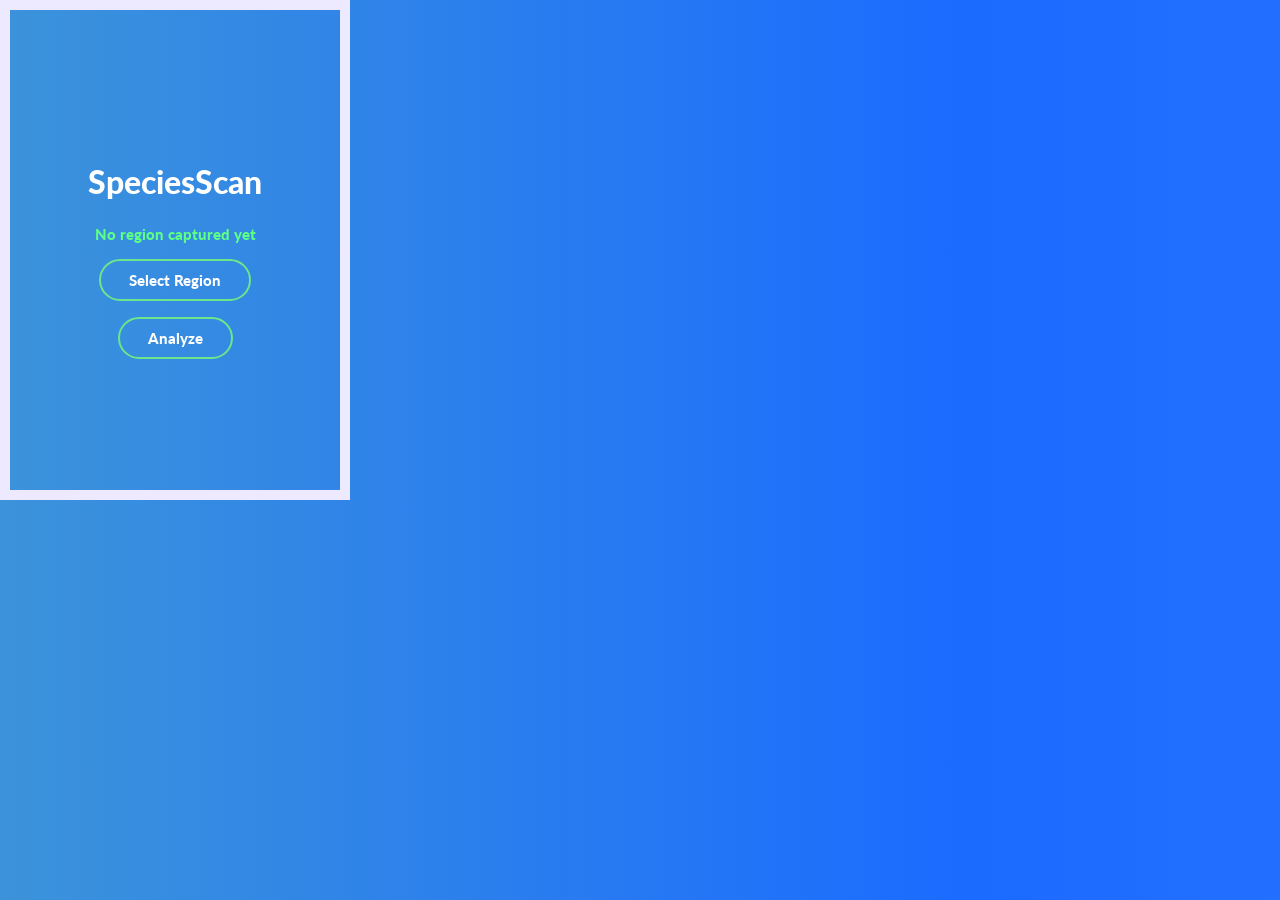
==== frontEnd/popup/popup.html @ a4eba124 "Aarush frontend stuff before Gyan's review" ====
<!DOCTYPE html>
<html lang="en">
<head>
  <meta charset="UTF-8">
  <meta name="viewport" content="width=device-width, initial-scale=1.0">
  <title>SpeciesScan</title>
  <link rel="stylesheet" href="popup.css">
  <script src="popup.js" defer></script>
</head>
<body>

  <div id="app">

    <h1>SpeciesScan</h1>

    <div id="capture-zone">
      <p id="placeholder">No region captured yet</p>
      <img id="preview-img" src="" alt="Captured region">
      <button id="captureBtn">Select Region</button>
      <button id="analyzeBtn">Analyze</button>
    </div>

  </div>

</body>
</html>
---- frontEnd/popup/popup.css ----
@import url('https://fonts.googleapis.com/css2?family=Lato:wght@400;700&display=swap');

@keyframes gradientBG {
    0%   { background-position: 0% 50%; }
    50%  { background-position: 100% 50%; }
    100% { background-position: 0% 50%; }
}

@keyframes fadeIn {
    from { opacity: 0; transform: translateY(12px); }
    to   { opacity: 1; transform: translateY(0); }
}

@keyframes fillBar {
    from { width: 0%; }
    to   { width: var(--bar-width); }
}

@keyframes spin {
    to { transform: rotate(360deg); }
}

body {
    background: linear-gradient(270deg, #49a4ee 0%,#3277ff 50%, #1b6bff 75%, #3c93da 100%);
    background-size: 300% 300%;
    width: 350px;
    height: 500px;
    animation: gradientBG 12s ease-in-out infinite;
    font-family: 'Lato', Tahoma, sans-serif;
    color: #ffffff;
    margin: 0;
    font-weight: 1000;
    padding: 20px;
    box-sizing: border-box;
    border: 10px solid #ede9fe;
    display: flex;
    flex-direction: column;
    align-items: center;
    justify-content: center;
}

.container {
    width: 100%;
    max-width: 350px;
    text-align: center;
    font-weight: 1000;
}

h1 {
    font-size: 2rem;
    font-weight: 1000;
    margin-bottom: 24px;
}



#app {
    width: 100%;
    max-width: 800px;
    text-align: center;
    animation: fadeIn 0.4s ease both;
}

#capture-zone {
    display: flex;
    flex-direction: column;
    align-items: center;
    gap: 16px;
}

#preview-img {
    display: none;
    max-width: 100%;
    border-radius: 12px;
    box-shadow: 0 4px 20px rgba(124, 58, 237, 0.2);
}

#placeholder {
    color: #5dff86;
    -webkit-background-clip: text;
    background-clip: text;
    font-size: 0.95rem;
    margin: 0;
}



.mode-toggle {
    display: flex;
    gap: 12px;
    margin-bottom: 32px;
    justify-content: center;
}


#captureBtn,
#analyzeBtn {
    padding: 10px 28px;
    border: 2px solid #6be68a;
    border-radius: 30px;
    background: transparent;
    color: #ffffff;
    font-family: inherit;
    font-size: 15px;
    font-weight: 1000;
    cursor: pointer;
    transition: background 0.2s, color 0.2s, transform 0.15s;
}

#captureBtn:hover,
#analyzeBtn:hover {
    background: #48f573;
    color: #fff;
    font-weight: 1000;
}

#captureBtn:active,
#analyzeBtn:active {
    transform: scale(0.96);
}
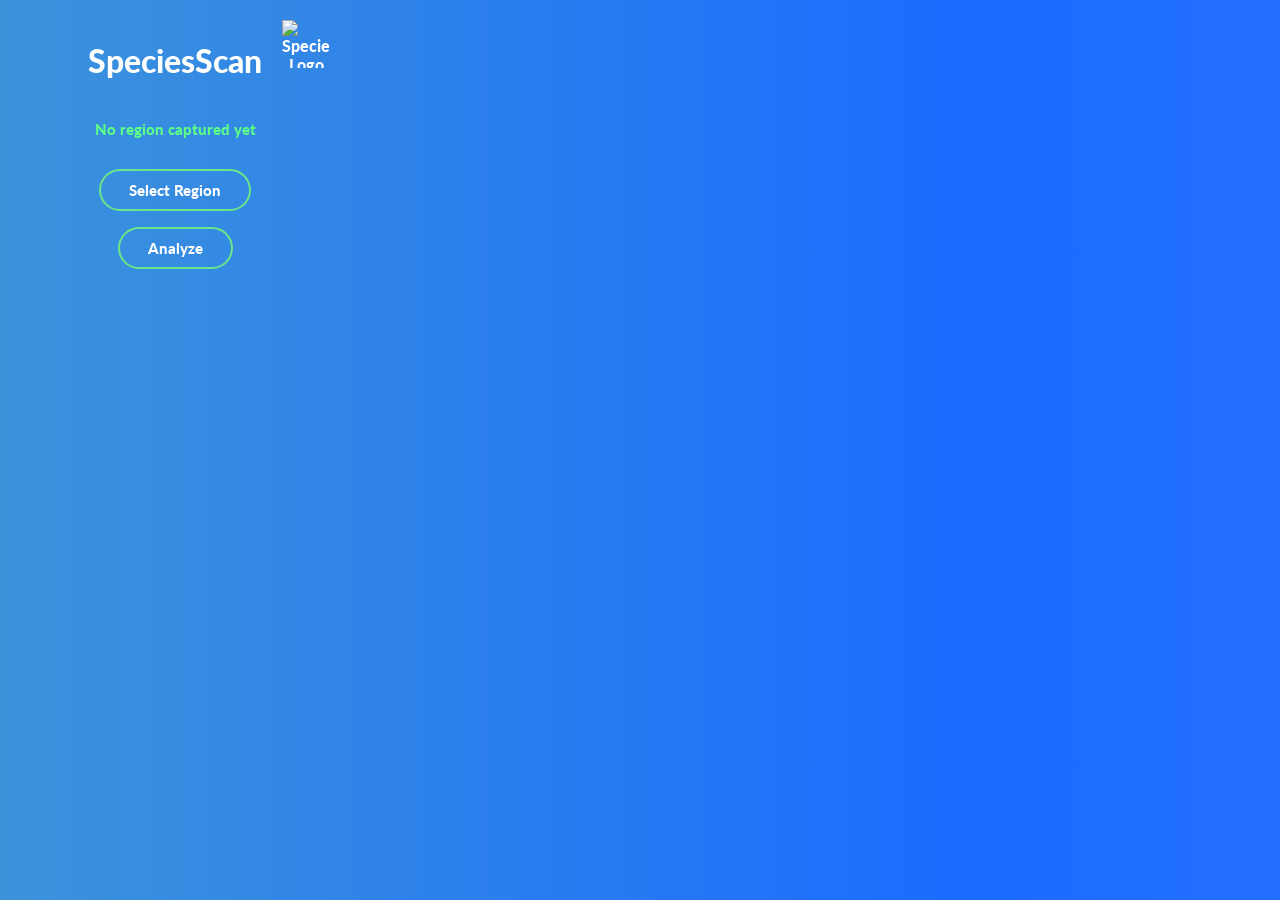
==== commit 5470acf3: "now displays results Co-authored-by: Copilot <copilot@github.com>" ====
--- a/frontEnd/popup/popup.html
+++ b/frontEnd/popup/popup.html
@@ -5,11 +5,26 @@
   <meta name="viewport" content="width=device-width, initial-scale=1.0">
   <title>SpeciesScan</title>
   <link rel="stylesheet" href="popup.css">
-  <script src="popup.js" defer></script>
+  <style>
+    #app {
+      position: relative;
+    }
+
+    #logo {
+      position: absolute;
+      top: 0;
+      right: 0;
+      width: 48px;
+      height: 48px;
+      object-fit: contain;
+    }
+  </style>
 </head>
 <body>
 
   <div id="app">
+
+    <img id="logo" src="logo.webp" alt="SpeciesScan Logo">
 
     <h1>SpeciesScan</h1>
 
@@ -22,5 +37,9 @@
 
   </div>
 
+  <div id="results"></div>
+
+  <script type="module" src="popup.js"></script>
+
 </body>
 </html>
--- a/frontEnd/popup/popup.css
+++ b/frontEnd/popup/popup.css
@@ -32,11 +32,13 @@
     font-weight: 1000;
     padding: 20px;
     box-sizing: border-box;
-    border: 10px solid #ede9fe;
+    /* border: 10px solid #ede9fe; */
     display: flex;
     flex-direction: column;
     align-items: center;
-    justify-content: center;
+    justify-content: flex-start; 
+    overflow-y: auto; 
+    overflow-x: hidden; 
 }
 
 .container {
@@ -52,13 +54,12 @@
     margin-bottom: 24px;
 }
 
-
-
 #app {
     width: 100%;
     max-width: 800px;
     text-align: center;
     animation: fadeIn 0.4s ease both;
+    flex-shrink: 0;
 }
 
 #capture-zone {
@@ -80,7 +81,7 @@
     -webkit-background-clip: text;
     background-clip: text;
     font-size: 0.95rem;
-    margin: 0;
+    margin-bottom: 15px;
 }
 
 
@@ -117,4 +118,44 @@
 #captureBtn:active,
 #analyzeBtn:active {
     transform: scale(0.96);
+}
+
+/* Styling for the Results */
+#results {
+    width: 100%;
+    display: flex;
+    flex-direction: column;
+    gap: 16px;
+    margin-top: 24px;
+    text-align: left;
+    flex-shrink: 0; /* ADDED: Stop the results wrapper from squishing */
+}
+
+.organism-displayCard {
+    background: rgba(255, 255, 255, 0.15);
+    border: 1px solid rgba(255, 255, 255, 0.3);
+    border-radius: 12px;
+    padding: 16px;
+    box-shadow: 0 4px 10px rgba(0, 0, 0, 0.1);
+    flex-shrink: 0; /* ADDED: Force the border to wrap all the text */
+    margin-bottom: 5px;
+}
+
+.organism-title {
+    margin: 0 0 12px 0;
+    font-size: 1.15rem;
+    border-bottom: 1px solid rgba(255, 255, 255, 0.3);
+    padding-bottom: 6px;
+}
+
+.trait-list {
+    margin: 0;
+    padding-left: 20px;
+    font-size: 0.9rem;
+    line-height: 1.5;
+    font-weight: normal;
+}
+
+.trait-list li {
+    margin-bottom: 8px;
 }
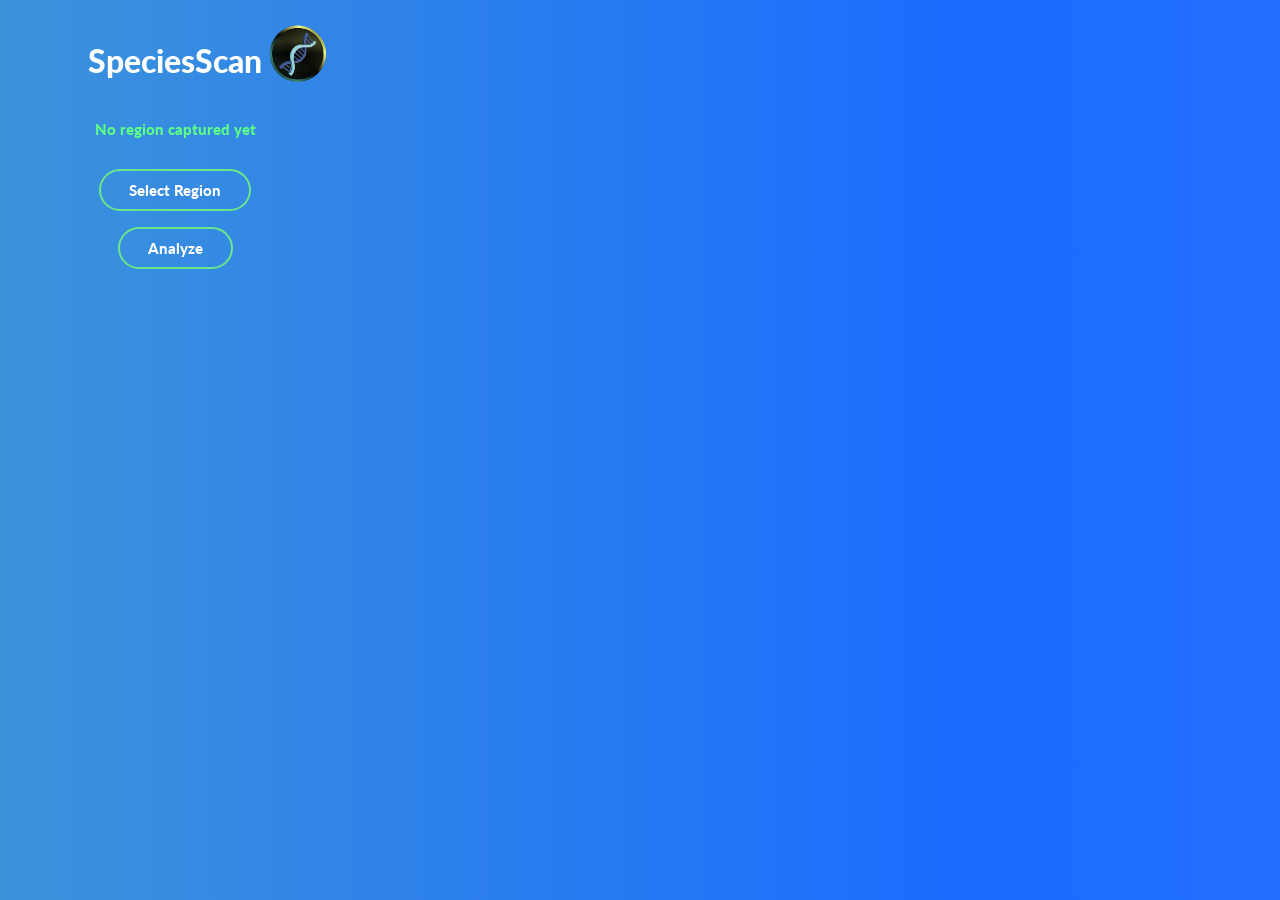
==== commit fefcbb5a: "progress Co-authored-by: Copilot <copilot@github.com>" ====
--- a/frontEnd/popup/popup.html
+++ b/frontEnd/popup/popup.html
@@ -14,8 +14,8 @@
       position: absolute;
       top: 0;
       right: 0;
-      width: 48px;
-      height: 48px;
+      width: 70px;
+      height: 70px;
       object-fit: contain;
     }
   </style>
@@ -24,7 +24,7 @@
 
   <div id="app">
 
-    <img id="logo" src="logo.webp" alt="SpeciesScan Logo">
+    <img id="logo" src="logo.png" alt="SpeciesScan Logo">
 
     <h1>SpeciesScan</h1>
 
--- a/frontEnd/popup/popup.css
+++ b/frontEnd/popup/popup.css
@@ -32,7 +32,7 @@
     font-weight: 1000;
     padding: 20px;
     box-sizing: border-box;
-    /* border: 10px solid #ede9fe; */
+  
     display: flex;
     flex-direction: column;
     align-items: center;
@@ -120,7 +120,7 @@
     transform: scale(0.96);
 }
 
-/* Styling for the Results */
+
 #results {
     width: 100%;
     display: flex;
@@ -128,7 +128,7 @@
     gap: 16px;
     margin-top: 24px;
     text-align: left;
-    flex-shrink: 0; /* ADDED: Stop the results wrapper from squishing */
+    flex-shrink: 0; 
 }
 
 .organism-displayCard {
@@ -137,7 +137,7 @@
     border-radius: 12px;
     padding: 16px;
     box-shadow: 0 4px 10px rgba(0, 0, 0, 0.1);
-    flex-shrink: 0; /* ADDED: Force the border to wrap all the text */
+    flex-shrink: 0; 
     margin-bottom: 5px;
 }
 
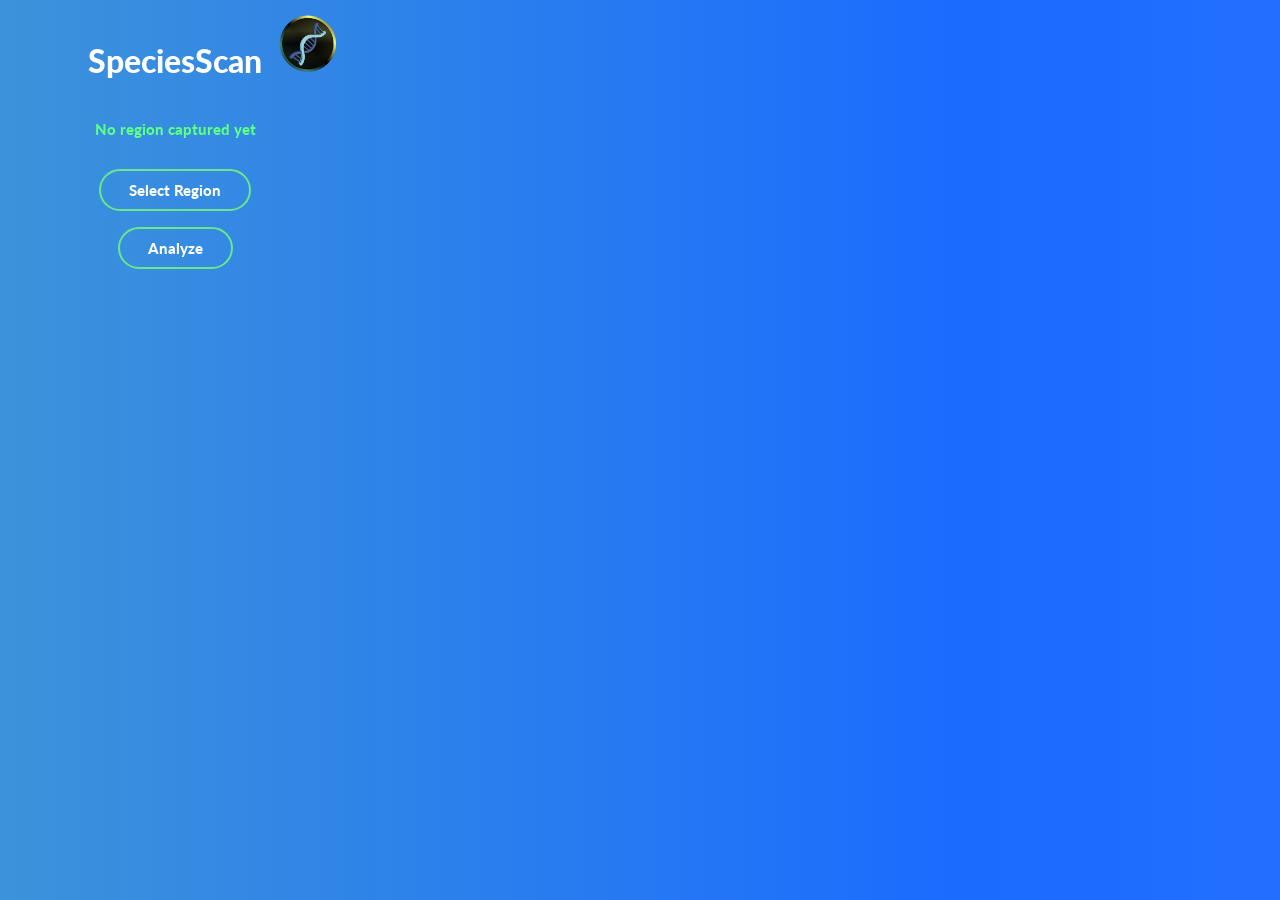
==== commit 620b9253: "added icon" ====
--- a/frontEnd/popup/popup.html
+++ b/frontEnd/popup/popup.html
@@ -10,14 +10,15 @@
       position: relative;
     }
 
-    #logo {
-      position: absolute;
-      top: 0;
-      right: 0;
-      width: 70px;
-      height: 70px;
-      object-fit: contain;
-    }
+ #logo {
+  position: absolute;
+  top: -10px;
+  right: -10px;
+  width: 70px;
+  height: 70px;
+  object-fit: contain;
+}
+
   </style>
 </head>
 <body>
